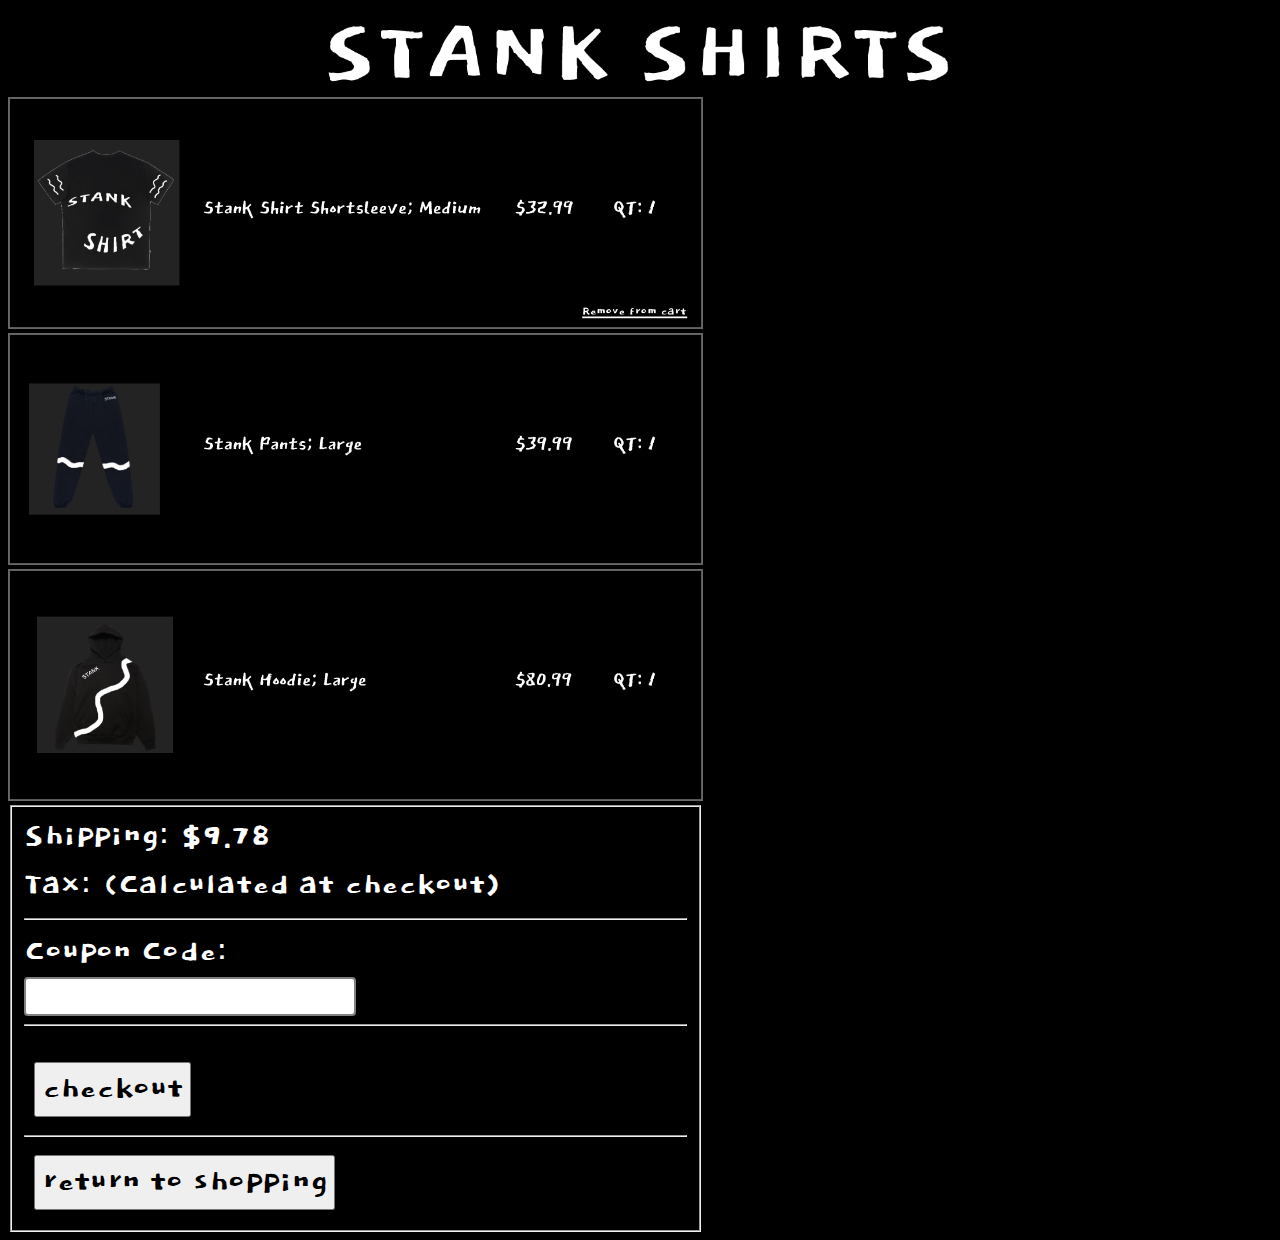
==== HTMLFinalProjectCartPage.html @ 34702f98 "Update HTMLFinalProjectCartPage.html" ====
﻿<!DOCTYPE html>

<html>
<head>
    <title>StankShirts Cart</title>
</head>
<link rel="stylesheet" href="CSSFinalProject.css"/>
<body>
        <nav>
            <a href="HTMLFinalProjectItemPage.html"><img src="Images/stankShirtsHeaderNEW.png" alt="Stank Shirts Logo" class = "center"/></a>
        </nav>
        <div id="cart1">
            <img src="Images/shirtCart1.png" />
            <img src="Images/shirtCart2.png" />
            <img src="Images/shirtCart3.png" />
        </div>
        <div class="checkout">
            <form>
                <fieldset>
                    <text>Shipping: $9.78</text>
                    <br>
                    <text>Tax: (Calculated at checkout)</text>
                    <br>
                    <hr>
                    <label for="coupon">Coupon Code:</label>
                    <br>
                    <input type="text" id="coupon" name="coupon">
                    <hr>
                    <br>
                    <button type="button" id="checkout" name="checkout" value="checkout" onclick="window.location.href='HTMLFinalProjectShippingPage';">checkout</button>
                    <hr>
                    <button type="button" id="return" name="return" value="return" onclick="window.location.href='HTMLFinalProjectItemPage.html';">return to shopping</button>
                 </fieldset>
            </form>
        </div>
</body>
</html>
---- CSSFinalProject.css ----
﻿
:root {
  --default-margin: 10px;
  --default-padding: 10px;
  --default-width: 55%;
  --default-font: dokdoFont;
  --default-font-size: 3vw;
}

* {
    box-sizing: border-box;
  }

/* ToDo List:
  - make max rows (uses math)
  - add footer

  Long-term:
  -Add cart functionality
  -Add prices
*/

img {
  width: 100%;
  /* auto is default */
  height: 100%;
}

html {background-color: black;}

label{
  color: white;
  font-family: var(--default-font);
  font-size: var(--default-font-size);
}

form {
  max-width: var(--default-width);
}

text{
  font-family: var(--default-font);
  font-size: var(--default-font-size);
}

input[type=text] {
  width: 50%;
  height: 3vw;
  border: 2px solid grey;
  border-radius: 4px;
}

button {
  font-family: var(--default-font);
  font-size: var(--default-font-size);
  margin: var(--default-margin);
  display: inline-block;
}

/*Classes*/

.items {
  display: grid;
  grid-template-columns: repeat(auto-fit, minmax(400px, 1fr));
  border: 10px;
  border-style: dashed;
  border-color: white;
}

.items > img {
  
  transition: width .75s, height .75s, opacity .5s, margin .75s;
}

.itemCool {
padding: 5px 5px 5px 5px;
align-items: center;

}

.items > img:hover {
    opacity: 50%;
    width: 90%;
    height: 90%;
    margin-left: 20px;
    margin-top: 20px;
}

button:hover {
  background-color: #575757;
  color: white;
}

/* With dynamic resizing */
.center {
    display: inline-block;
    margin-left: 25%;
    margin-right: auto;
    width: 50%;
  }

  .centerFlex {
    display: flex;
    justify-content: center;
    align-items: center;
    height: 400px;
    width: 100%;
  }

.buttons { 
    float: right; 
    display: inline;
    width: 5%;
    height: 5%;
}

.checkout {
  color: white;
}


/*Id's*/

#cart1 {
  max-width: var(--default-width);
}

@font-face {
  font-family: dokdoFont;
  src: url(Dokdo-Regular.ttf);
}
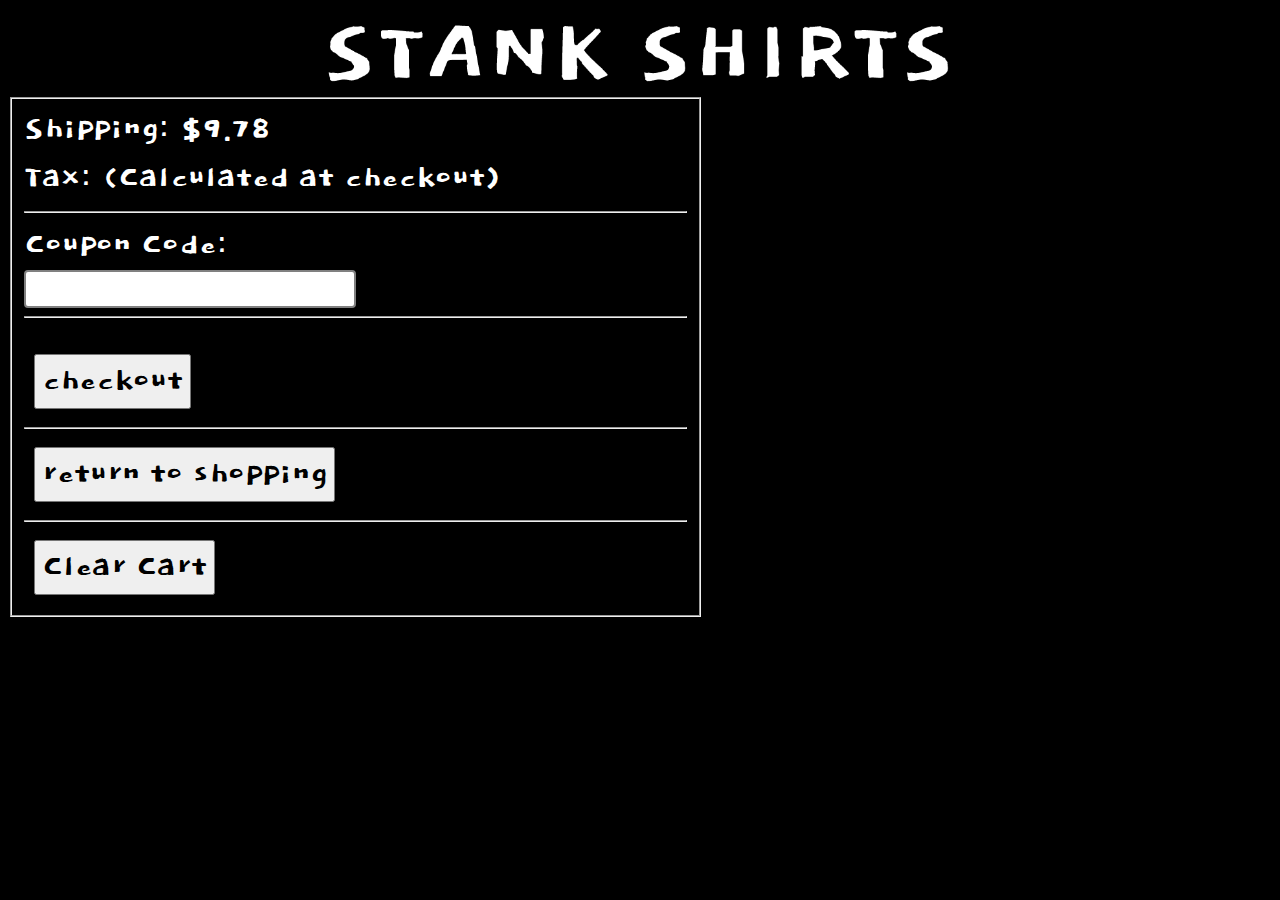
==== commit af288d52: "Stankshirts V3" ====
--- a/HTMLFinalProjectCartPage.html
+++ b/HTMLFinalProjectCartPage.html
@@ -1,21 +1,20 @@
 ﻿<!DOCTYPE html>
 
 <html>
+    <script src="finalProject.js"></script>
 <head>
     <title>StankShirts Cart</title>
+    <link rel="icon" type="image/x-icon" href="Images/StankShirtsIcon.ico">
+    <link rel="stylesheet" href="CSSFinalProject.css"/>
 </head>
-<link rel="stylesheet" href="CSSFinalProject.css"/>
 <body>
         <nav>
-            <a href="HTMLFinalProjectItemPage.html"><img src="Images/stankShirtsHeaderNEW.png" alt="Stank Shirts Logo" class = "center"/></a>
+            <a href="Index.html"><img src="Images/stankShirtsHeaderNEW.png" alt="Stank Shirts Logo" class = "center"/></a>
         </nav>
         <div id="cart1">
-            <img src="Images/shirtCart1.png" />
-            <img src="Images/shirtCart2.png" />
-            <img src="Images/shirtCart3.png" />
         </div>
         <div class="checkout">
-            <form>
+            <form action="HTMLFinalProjectShippingPage.html">
                 <fieldset>
                     <text>Shipping: $9.78</text>
                     <br>
@@ -27,9 +26,11 @@
                     <input type="text" id="coupon" name="coupon">
                     <hr>
                     <br>
-                    <button type="button" id="checkout" name="checkout" value="checkout" onclick="window.location.href='HTMLFinalProjectShippingPage';">checkout</button>
+                    <button type="submit" id="checkout" name="checkout" value="checkout">checkout</button>
                     <hr>
-                    <button type="button" id="return" name="return" value="return" onclick="window.location.href='HTMLFinalProjectItemPage.html';">return to shopping</button>
+                    <button type="button" id="return" name="return" value="return" onclick="location.href='Index.html'">return to shopping</button>
+                    <hr>
+                    <button type="button" id="clear" name="clear" value="Clear Cart">Clear Cart</button>
                  </fieldset>
             </form>
         </div>
--- a/CSSFinalProject.css
+++ b/CSSFinalProject.css
@@ -105,6 +105,7 @@
     align-items: center;
     height: 400px;
     width: 100%;
+    margin-top: 10vw;
   }
 
 .buttons { 
